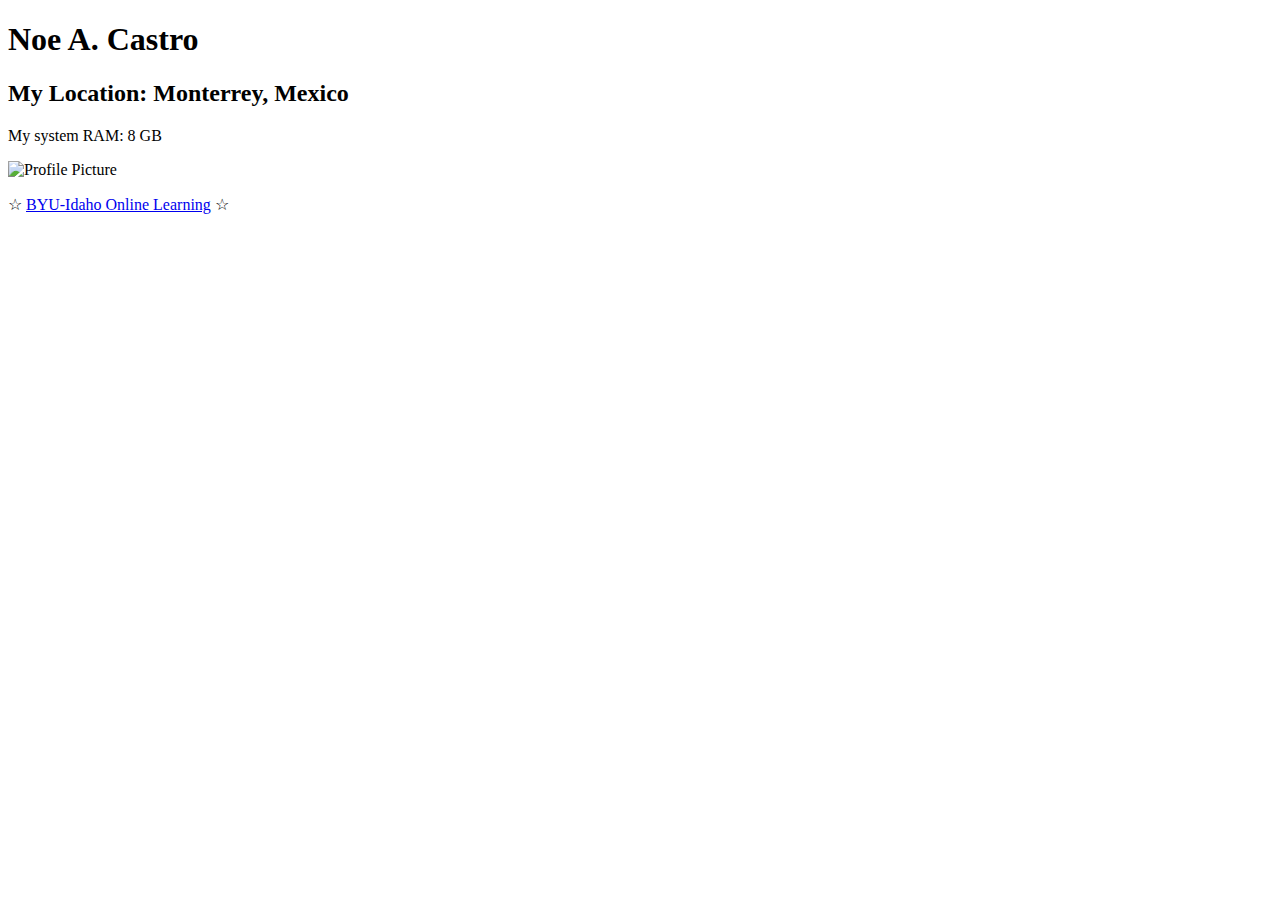
==== basicpage.html @ baf6ae59 "Basic Web Page" ====
<!DOCTYPE html>
<html lang="en-us">
  <head>
  <meta charset="utf-8">
    <title>Noe A. Castro - A Basic Web Page</title>
  </head>
  <body>
    <h1>Noe A. Castro</h1>
    <h2>My Location: Monterrey, Mexico</h2>
    <p>My system RAM: 8 GB</p>
    <p><img src="" width="200" height="auto" alt="Profile Picture"></p>
    <p>&star; <a href="http://www.byui.edu/online">BYU-Idaho Online Learning</a> &star;</p>
</body>
</html>
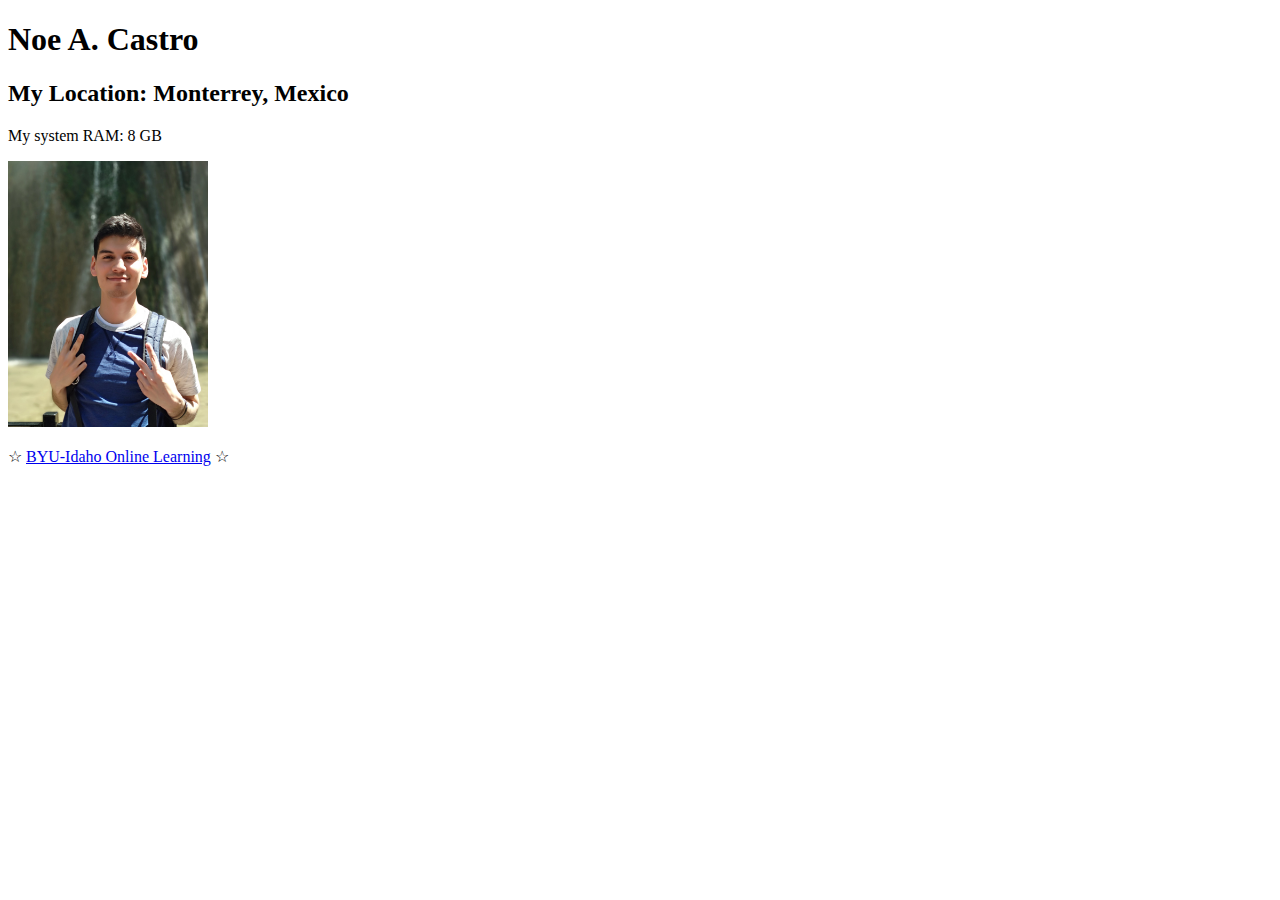
==== commit 50c8aeb5: "profile picture" ====
--- a/basicpage.html
+++ b/basicpage.html
@@ -8,7 +8,7 @@
     <h1>Noe A. Castro</h1>
     <h2>My Location: Monterrey, Mexico</h2>
     <p>My system RAM: 8 GB</p>
-    <p><img src="" width="200" height="auto" alt="Profile Picture"></p>
+    <p><img src="/images/IMG_20180319_133752.jpg" width="200" height="auto" alt="Profile Picture"></p>
     <p>&star; <a href="http://www.byui.edu/online">BYU-Idaho Online Learning</a> &star;</p>
 </body>
 </html>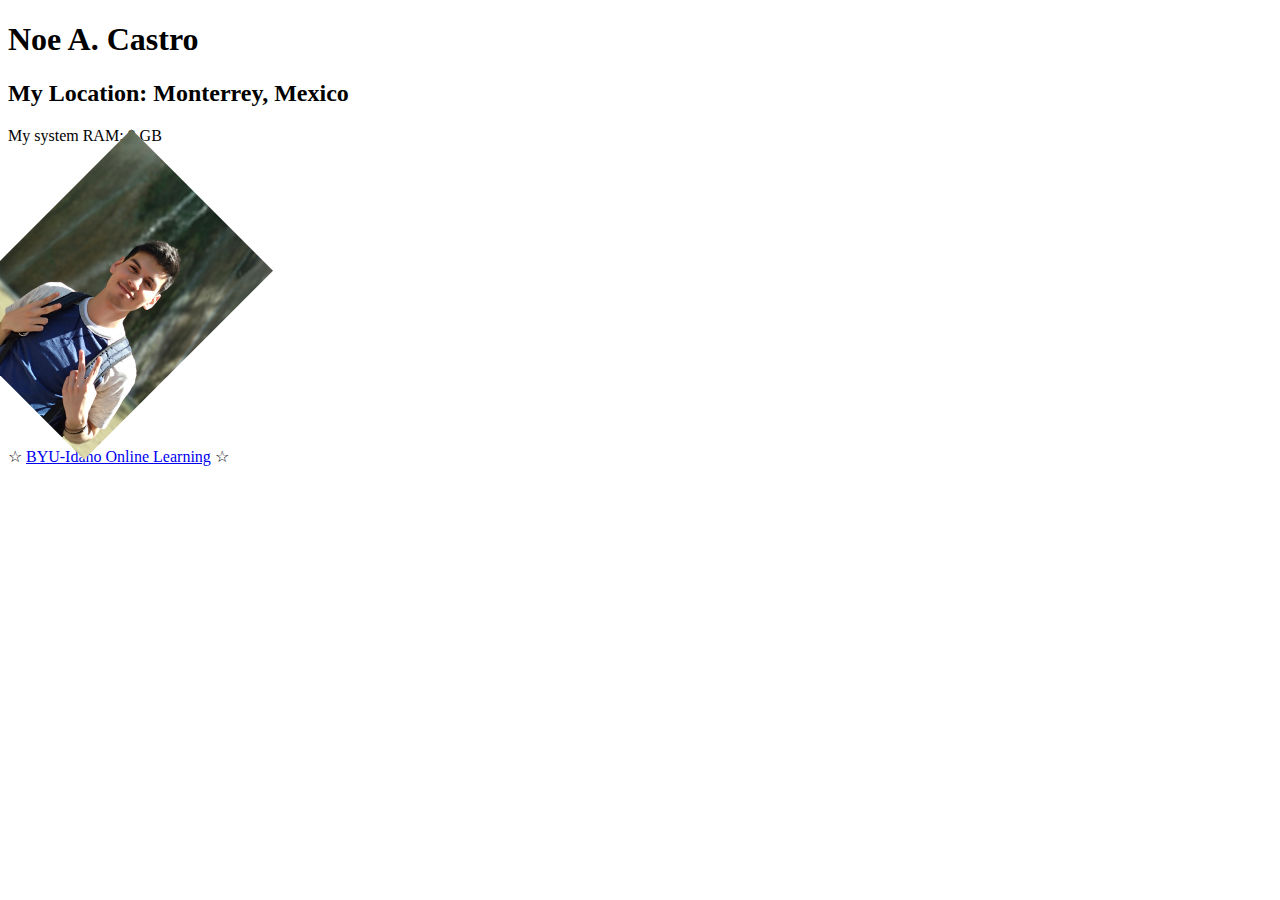
==== commit cdc8e26d: "rotation" ====
--- a/basicpage.html
+++ b/basicpage.html
@@ -8,7 +8,7 @@
     <h1>Noe A. Castro</h1>
     <h2>My Location: Monterrey, Mexico</h2>
     <p>My system RAM: 8 GB</p>
-    <p><img src="/images/IMG_20180319_133752.jpg" width="200" height="auto" alt="Profile Picture"></p>
+    <p><img src="/images/IMG_20180319_133752.jpg" width="200" height="auto" alt="Profile Picture" style="transform: rotate(45deg);"></p>
     <p>&star; <a href="http://www.byui.edu/online">BYU-Idaho Online Learning</a> &star;</p>
 </body>
 </html>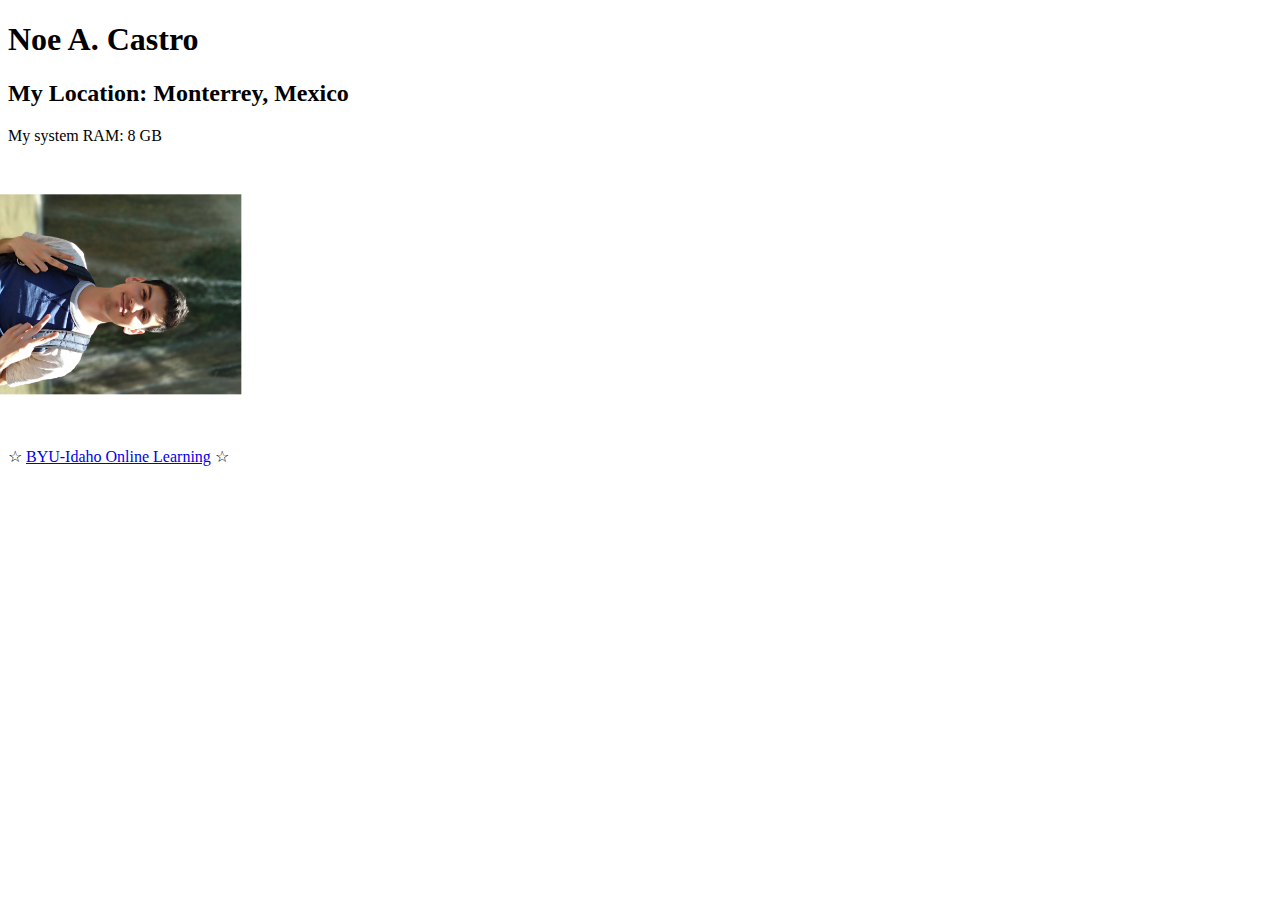
==== commit a1f56fe0: "full rotation profile picture" ====
--- a/basicpage.html
+++ b/basicpage.html
@@ -8,7 +8,7 @@
     <h1>Noe A. Castro</h1>
     <h2>My Location: Monterrey, Mexico</h2>
     <p>My system RAM: 8 GB</p>
-    <p><img src="/images/IMG_20180319_133752.jpg" width="200" height="auto" alt="Profile Picture" style="transform: rotate(45deg);"></p>
+    <p><img src="/images/IMG_20180319_133752.jpg" width="200" height="auto" alt="Profile Picture" style="transform: rotate(90deg);"></p>
     <p>&star; <a href="http://www.byui.edu/online">BYU-Idaho Online Learning</a> &star;</p>
 </body>
 </html>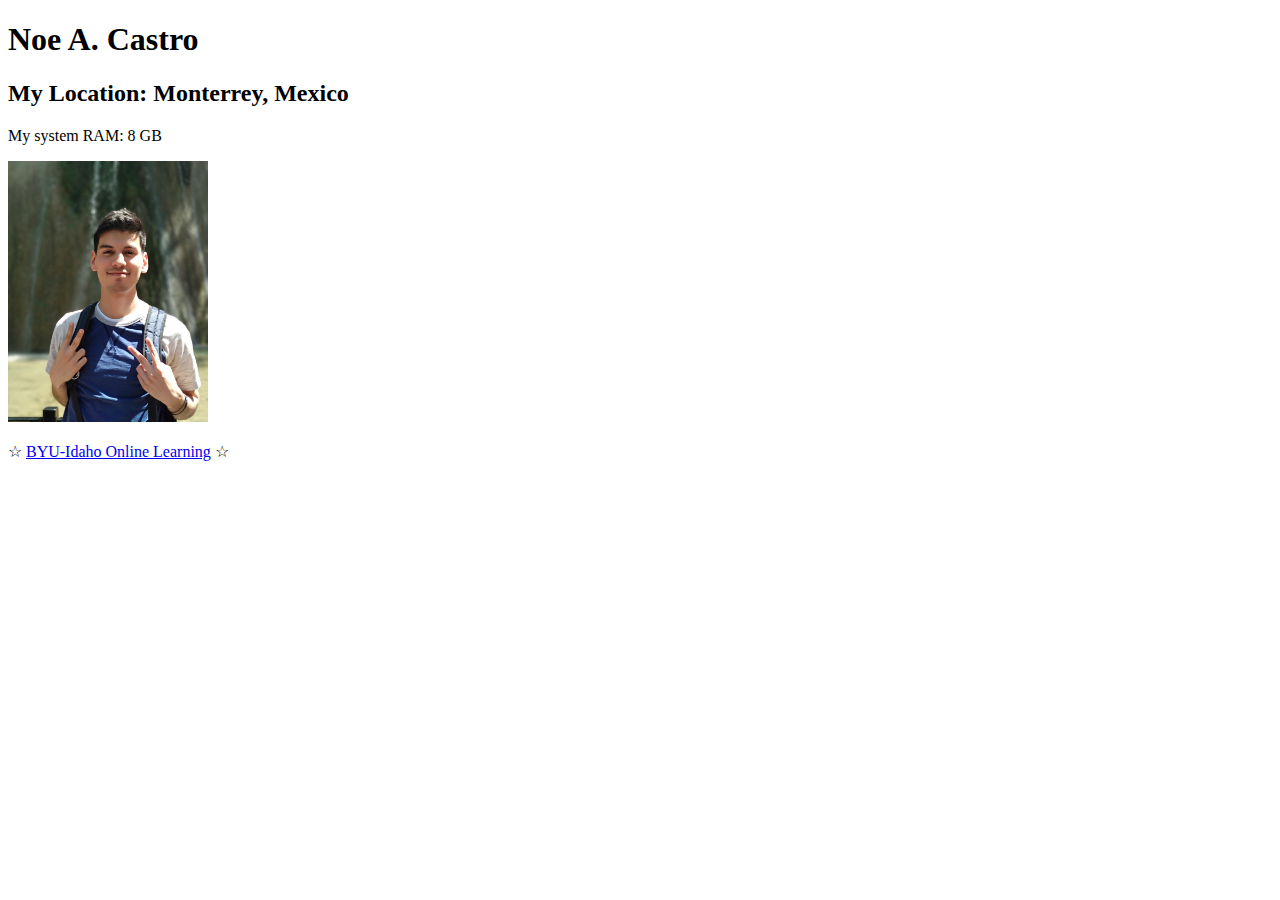
==== commit 8075a33b: "new image" ====
--- a/basicpage.html
+++ b/basicpage.html
@@ -8,7 +8,7 @@
     <h1>Noe A. Castro</h1>
     <h2>My Location: Monterrey, Mexico</h2>
     <p>My system RAM: 8 GB</p>
-    <p><img src="/images/IMG_20180319_133752.jpg" width="200" height="auto" alt="Profile Picture" style="transform: rotate(90deg);"></p>
+    <p><img src="/images/IMG_20180319_133752.jpg" width="200" height="auto" alt="Profile Picture"></p>
     <p>&star; <a href="http://www.byui.edu/online">BYU-Idaho Online Learning</a> &star;</p>
 </body>
 </html>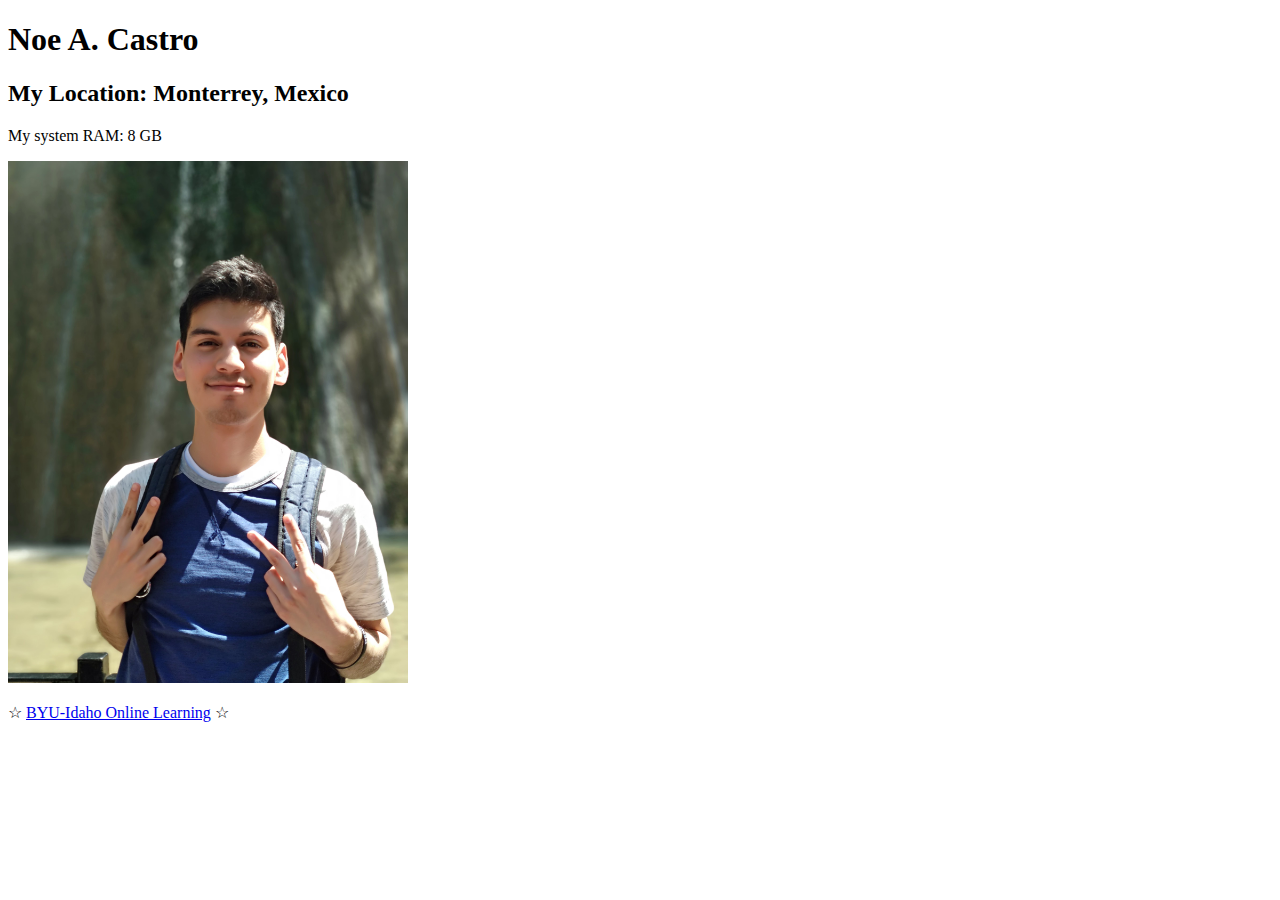
==== commit 495b81af: "edit image" ====
--- a/basicpage.html
+++ b/basicpage.html
@@ -8,7 +8,7 @@
     <h1>Noe A. Castro</h1>
     <h2>My Location: Monterrey, Mexico</h2>
     <p>My system RAM: 8 GB</p>
-    <p><img src="/images/IMG_20180319_133752.jpg" width="200" height="auto" alt="Profile Picture"></p>
+    <p><img src="/images/IMG_20180319_133752.jpg" width="400" height="auto" alt="Profile Picture"></p>
     <p>&star; <a href="http://www.byui.edu/online">BYU-Idaho Online Learning</a> &star;</p>
 </body>
 </html>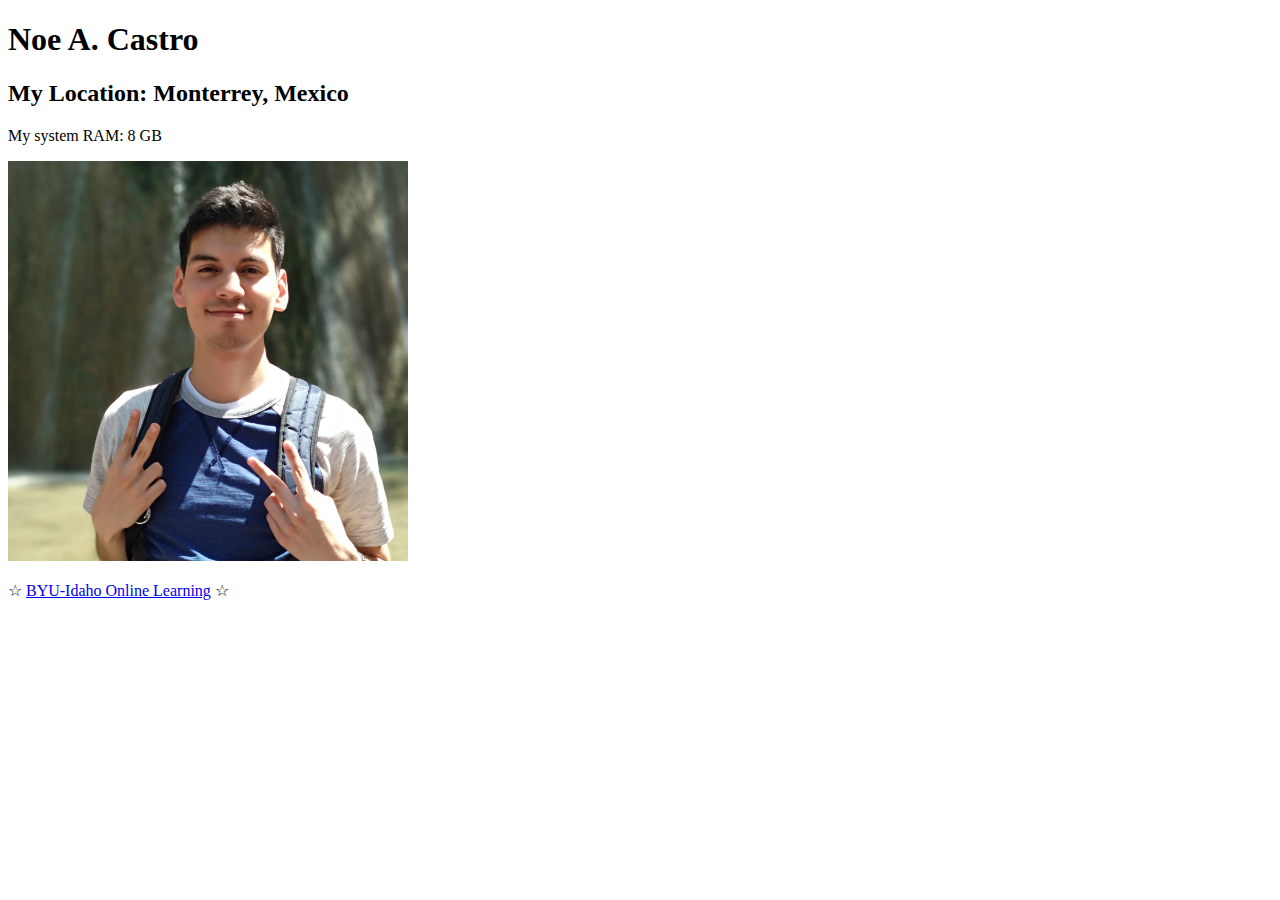
==== commit 6a56a7c0: "changes" ====
--- a/basicpage.html
+++ b/basicpage.html
@@ -8,7 +8,7 @@
     <h1>Noe A. Castro</h1>
     <h2>My Location: Monterrey, Mexico</h2>
     <p>My system RAM: 8 GB</p>
-    <p><img src="/images/IMG_20180319_133752.jpg" width="400" height="auto" alt="Profile Picture"></p>
+    <p><img src="/images/IMG_20180319_133752.png" width="400" height="auto" alt="Profile Picture"></p>
     <p>&star; <a href="http://www.byui.edu/online">BYU-Idaho Online Learning</a> &star;</p>
 </body>
 </html>